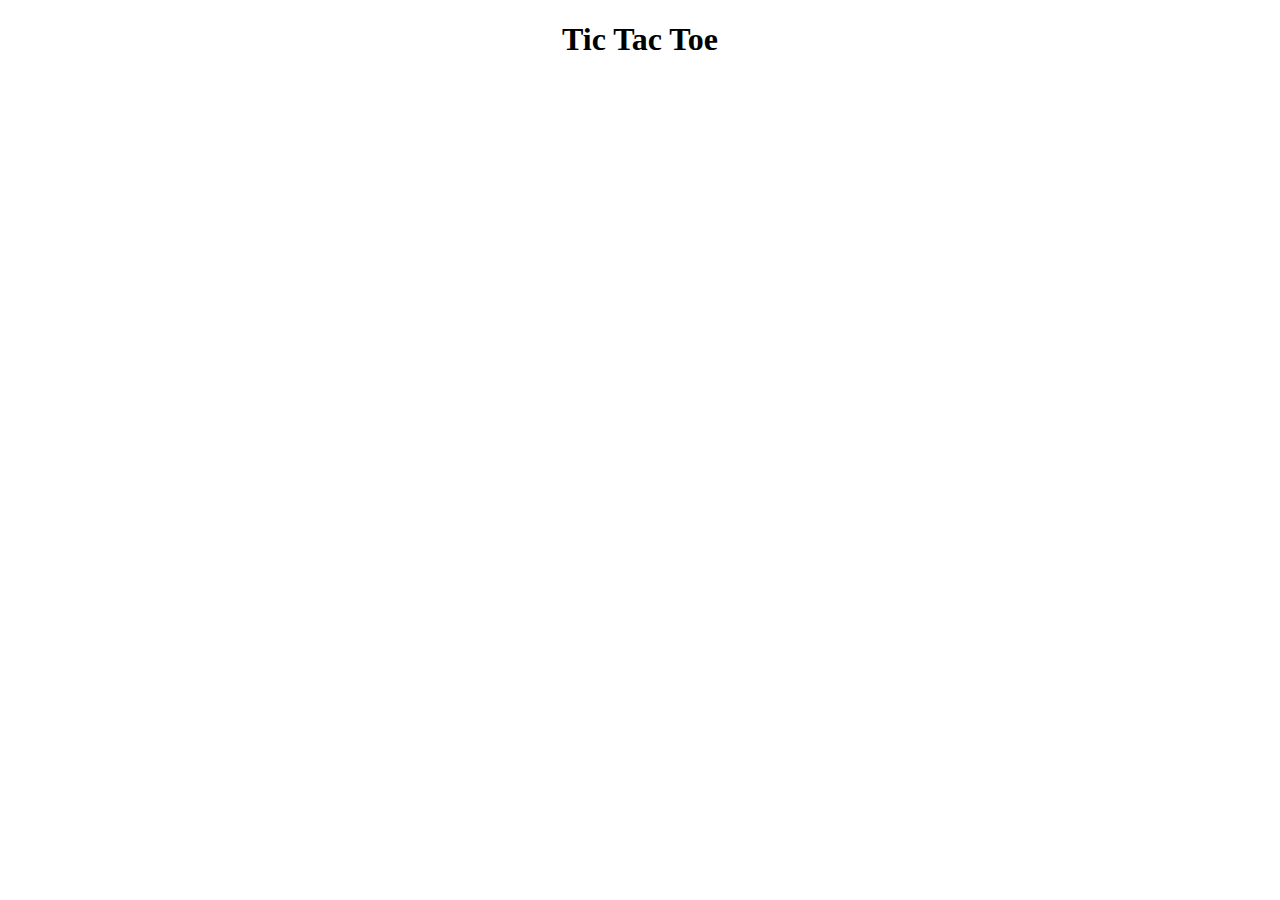
==== index.html @ 48f8030b "initializing the game" ====
<!DOCTYPE html>
<html lang="en">
<head>
	<meta charset="UTF-8">
	<title>Tic-tac-toe</title>
	<link rel="stylesheet" href="css/style.css">
</head>
<body>

<h1>Tic Tac Toe</h1>

<script src="js/jquery.min.js"></script>
<script src="js/game.js"></script>
	
</body>
</html>
---- css/style.css ----
h1 {
	text-align: center;
}
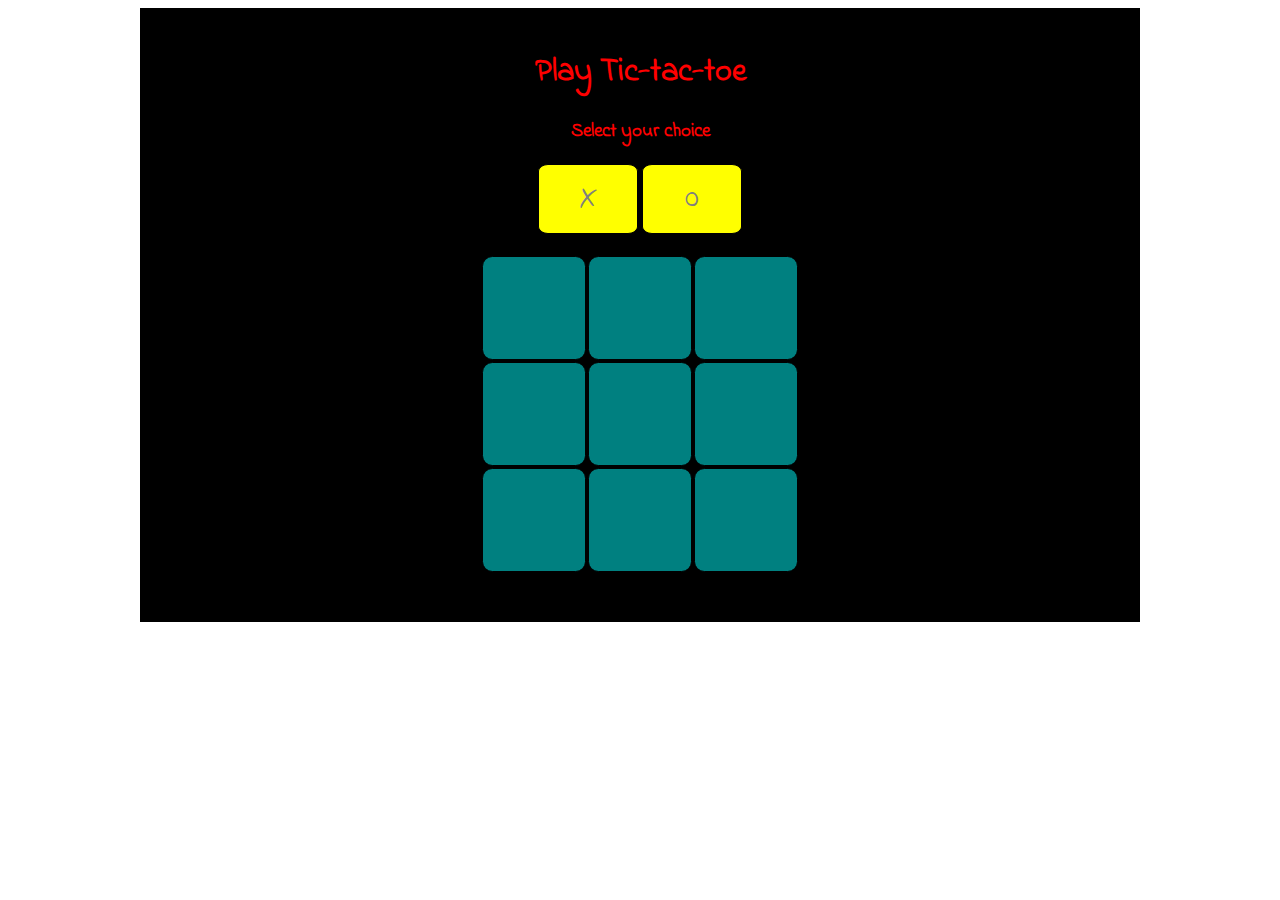
==== commit 68748362: "game structure initial stages." ====
--- a/index.html
+++ b/index.html
@@ -7,7 +7,39 @@
 </head>
 <body>
 
-<h1>Tic Tac Toe</h1>
+<div class="container">
+
+	<h1>Play Tic-tac-toe</h1>
+	<h3>Select your choice</h3>
+
+	<button id="cross">X</button>
+	<button id="zero">0</button>
+
+	<div><div>
+
+	<table>
+		<tbody>
+			<tr class="row one">
+				<td class="col one"></td>
+				<td class="col two"></td>
+				<td class="col three"></td>
+			</tr>
+
+			<tr class="row two">
+				<td class="col one"></td>
+				<td class="col two"></td>
+				<td class="col three"></td>
+			</tr>
+
+			<tr class="row three">
+				<td class="col one"></td>
+				<td class="col two"></td>
+				<td class="col three"></td>
+			</tr>
+		</tbody>
+	</table>
+</div>
+
 
 <script src="js/jquery.min.js"></script>
 <script src="js/game.js"></script>
--- a/css/style.css
+++ b/css/style.css
@@ -1,3 +1,58 @@
-h1 {
+@import url(http://fonts.googleapis.com/css?family=Orbitron:400,700);
+@import url(http://fonts.googleapis.com/css?family=Indie+Flower);
+
+.container {
+	background-color: black;
+	color: red;
+	font-family: 'Indie Flower', cursive;
+	margin: 0 auto;
+	max-width: 960px;
 	text-align: center;
-}+	padding: 20px;
+	left: 200px;
+}
+
+table {
+	display: inline-block;
+	padding: 20px;
+}
+
+button {
+	font-family: 'Indie Flower', cursive;
+	font-size: 2em;
+	height: 70px;
+	width: 100px;
+	background-color: yellow;
+	color: grey;
+	border-radius: 10%;
+	border: 1px solid black;
+}
+
+button.active {
+	background-color: red;
+	color: black;
+	text-decoration: underline;
+	font-weight: bold;
+	font-size: 3em;
+
+}
+
+td {
+	font-family: 'Indie Flower', cursive;
+	font-size: 2em;
+	height: 100px;
+	width: 100px;
+	background-color: teal;
+	border-radius: 10%;
+	border: 1px solid black;
+}
+
+td:hover{
+	background-color: pink;
+}
+
+.visited {
+	background-color: gainsboro;
+	color: blue;
+	pointer-events: none;
+}
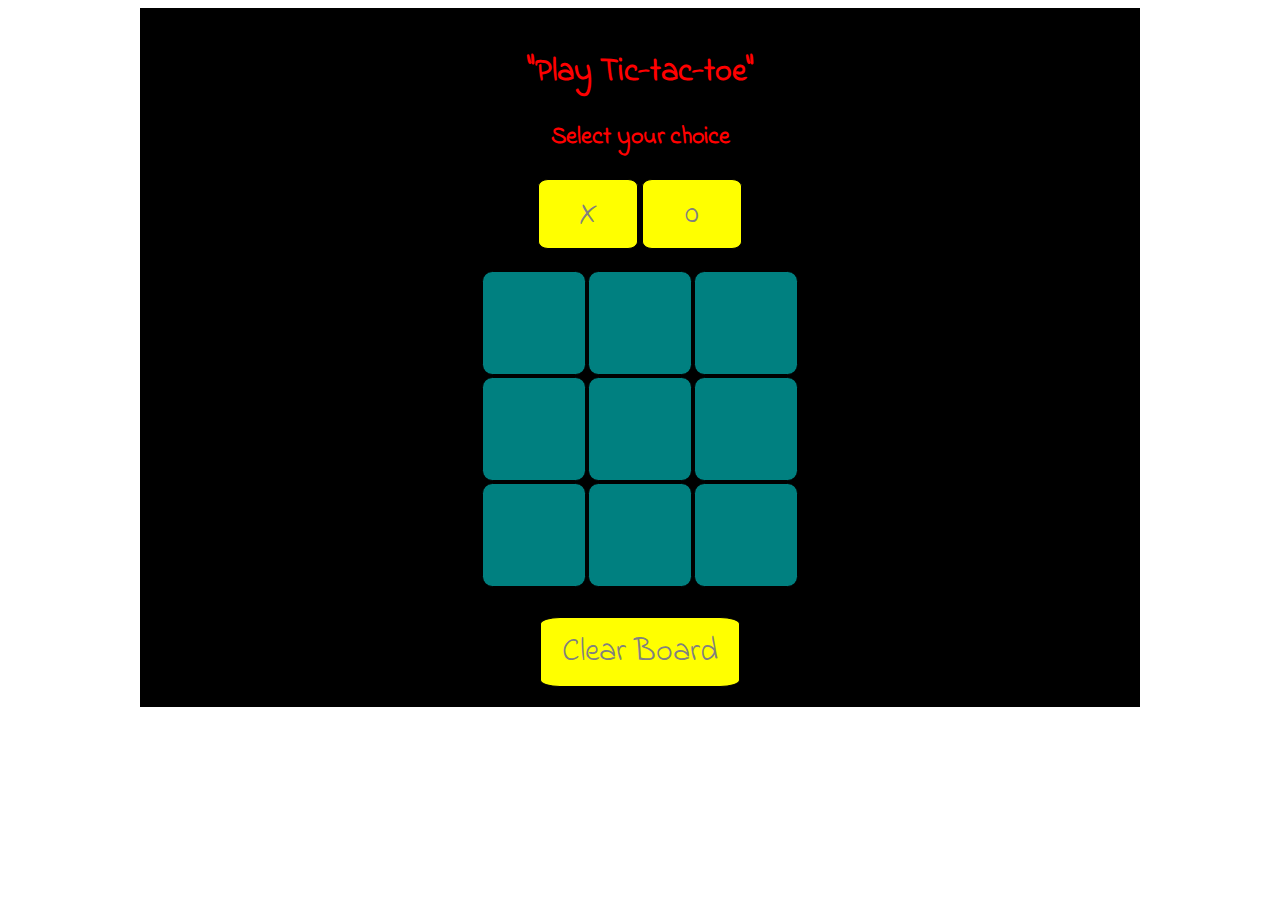
==== commit 44c3e3bf: "the complete 2 player game" ====
--- a/index.html
+++ b/index.html
@@ -6,31 +6,25 @@
 	<link rel="stylesheet" href="css/style.css">
 </head>
 <body>
-
 <div class="container">
-
-	<h1>Play Tic-tac-toe</h1>
+	<h1>"Play Tic-tac-toe"</h1>
 	<h3>Select your choice</h3>
-
-	<button id="cross">X</button>
-	<button id="zero">0</button>
-
-	<div><div>
-
+	<div class="theButtons">
+		<button id="cross">X</button>
+		<button id="zero">0</button>
+	</div>
 	<table>
-		<tbody>
+		<tbody id="board">
 			<tr class="row one">
 				<td class="col one"></td>
 				<td class="col two"></td>
 				<td class="col three"></td>
 			</tr>
-
 			<tr class="row two">
 				<td class="col one"></td>
 				<td class="col two"></td>
 				<td class="col three"></td>
 			</tr>
-
 			<tr class="row three">
 				<td class="col one"></td>
 				<td class="col two"></td>
@@ -38,9 +32,9 @@
 			</tr>
 		</tbody>
 	</table>
+	<div id="message"></div>
+	<button id="clear">Clear Board</button>
 </div>
-
-
 <script src="js/jquery.min.js"></script>
 <script src="js/game.js"></script>
 	
--- a/css/style.css
+++ b/css/style.css
@@ -1,4 +1,4 @@
-@import url(http://fonts.googleapis.com/css?family=Orbitron:400,700);
+
 @import url(http://fonts.googleapis.com/css?family=Indie+Flower);
 
 .container {
@@ -10,6 +10,10 @@
 	text-align: center;
 	padding: 20px;
 	left: 200px;
+}
+
+h3 {
+	font-size: 1.5em;
 }
 
 table {
@@ -37,6 +41,10 @@
 
 }
 
+button#clear {
+	width: 200px;
+}
+
 td {
 	font-family: 'Indie Flower', cursive;
 	font-size: 2em;
@@ -56,3 +64,47 @@
 	color: blue;
 	pointer-events: none;
 }
+
+#message {
+	font-size: 3em;
+	font-weight: bold;
+}
+
+.theButtons {
+
+}
+
+.blink {
+    -webkit-animation-name: blinker;
+    -webkit-animation-duration: 1s;
+    -webkit-animation-timing-function: linear;
+    -webkit-animation-iteration-count: infinite;
+    
+    -moz-animation-name: blinker;
+    -moz-animation-duration: 1s;
+    -moz-animation-timing-function: linear;
+    -moz-animation-iteration-count: infinite;
+    
+    animation-name: blinker;
+    animation-duration: 1s;
+    animation-timing-function: linear;
+    animation-iteration-count: infinite;
+}
+
+@-moz-keyframes blinker {  
+    0% { opacity: 1.0; }
+    50% { opacity: 0.0; }
+    100% { opacity: 1.0; }
+}
+
+@-webkit-keyframes blinker {  
+    0% { opacity: 1.0; }
+    50% { opacity: 0.0; }
+    100% { opacity: 1.0; }
+}
+
+@keyframes blinker {  
+    0% { opacity: 1.0; }
+    50% { opacity: 0.0; }
+    100% { opacity: 1.0; }
+}
